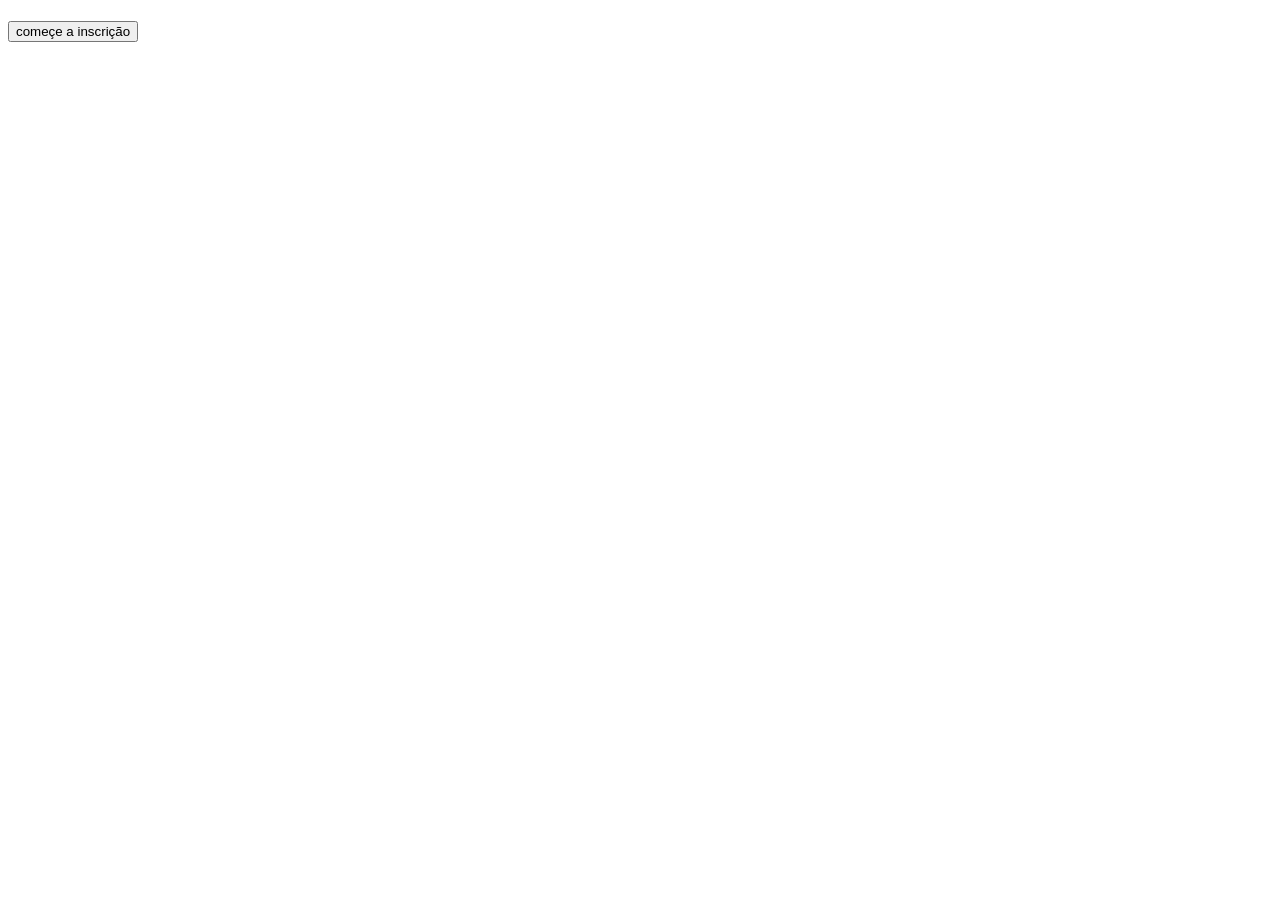
==== atividade 12/desafio.html @ 223e084d "Add files via upload" ====
<!DOCTYPE html>
<html lang="pt-br">
<head>
    <meta charset="UTF-8">
    <meta name="viewport" content="width=device-width, initial-scale=1.0">
    <title>desafio</title>
</head>
<body>
       <h1></h1>
    
    <button onclick="basquete()"> começe a inscrição</button>

    <div id="resultado">
        <p></p>
    </div>

    <script src="script.js"></script>
</body>
</html>
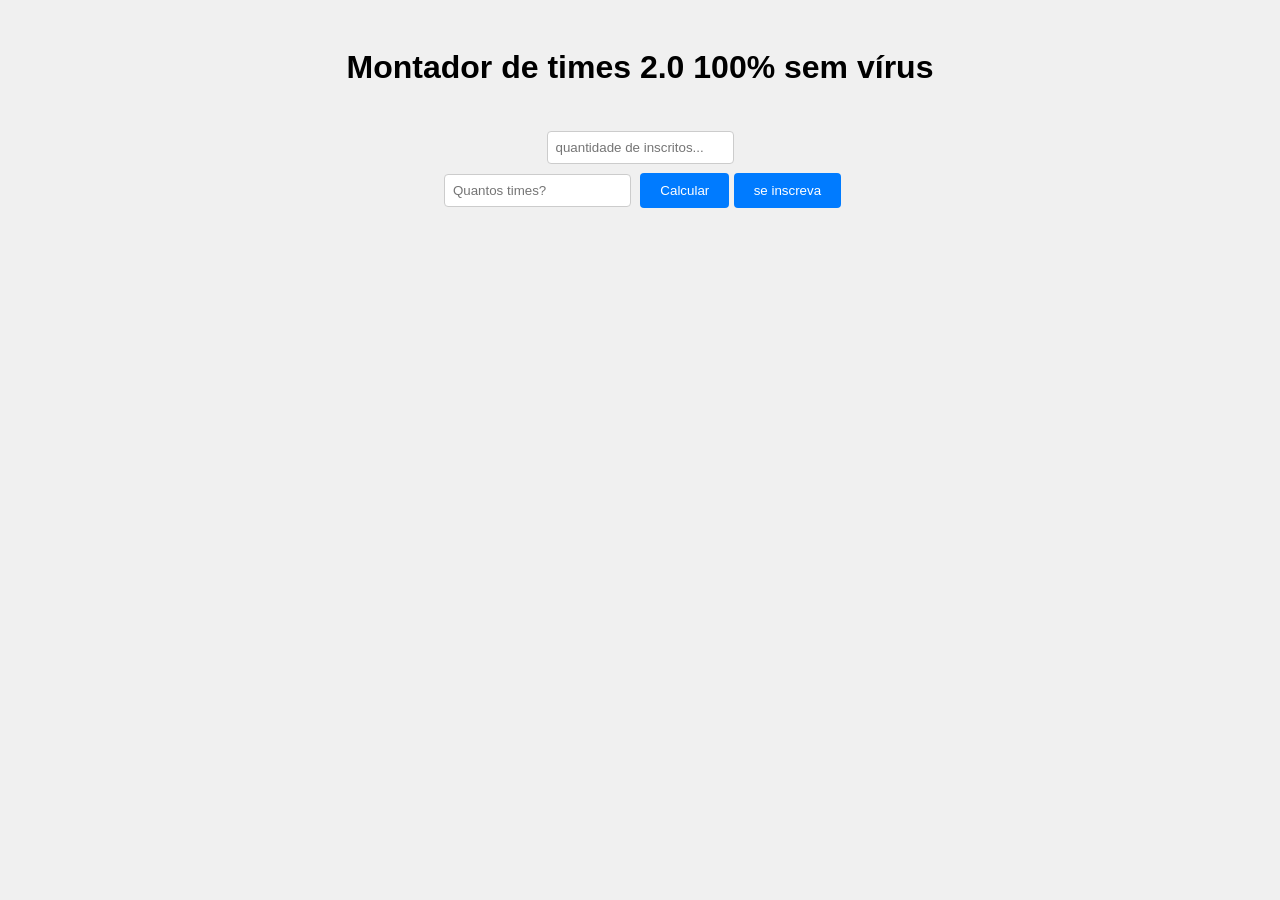
==== commit 6cc19c6e: "Add files via upload" ====
--- a/atividade 12/desafio.html
+++ b/atividade 12/desafio.html
@@ -3,16 +3,28 @@
 <head>
     <meta charset="UTF-8">
     <meta name="viewport" content="width=device-width, initial-scale=1.0">
-    <title>desafio</title>
+    <title>Sistema</title>
+
+    <link rel="stylesheet" href="style.css">
+
 </head>
 <body>
-       <h1></h1>
-    
-    <button onclick="basquete()"> começe a inscrição</button>
 
-    <div id="resultado">
-        <p></p>
-    </div>
+    <h1>Montador de times 2.0 100% sem vírus</h1>
+
+    <br>
+
+    <input placeholder="quantidade de inscritos..." id="inscritos">
+
+    <br>
+
+    <input id="Times" placeholder="Quantos times?">
+
+    <button onclick="calcular()">Calcular</button>
+
+    <button onclick="inscrever(nome, time)" >se inscreva</button>
+
+    <p id="resultado"></p>
 
     <script src="script.js"></script>
 </body>
--- a/atividade 12/style.css
+++ b/atividade 12/style.css
@@ -0,0 +1,37 @@
+body {
+  font-family: Arial, sans-serif;
+  background-color: #f0f0f0;
+  text-align: center;
+  padding: 20px;
+}
+
+input {
+  padding: 8px;
+  margin: 5px;
+  border: 1px solid #ccc;
+  border-radius: 4px;
+}
+
+button {
+  padding: 10px 20px;
+  background-color: #007bff;
+  color: white;
+  border: none;
+  border-radius: 4px;
+  cursor: pointer;
+}
+
+button:hover {
+  background-color: #0056b3;
+}
+
+#resultado {
+  font-weight: bold;
+  margin-top: 15px;
+}
+
+video {
+  max-width: 100%;
+  width: 400px;
+  margin-top: 15px;
+}
